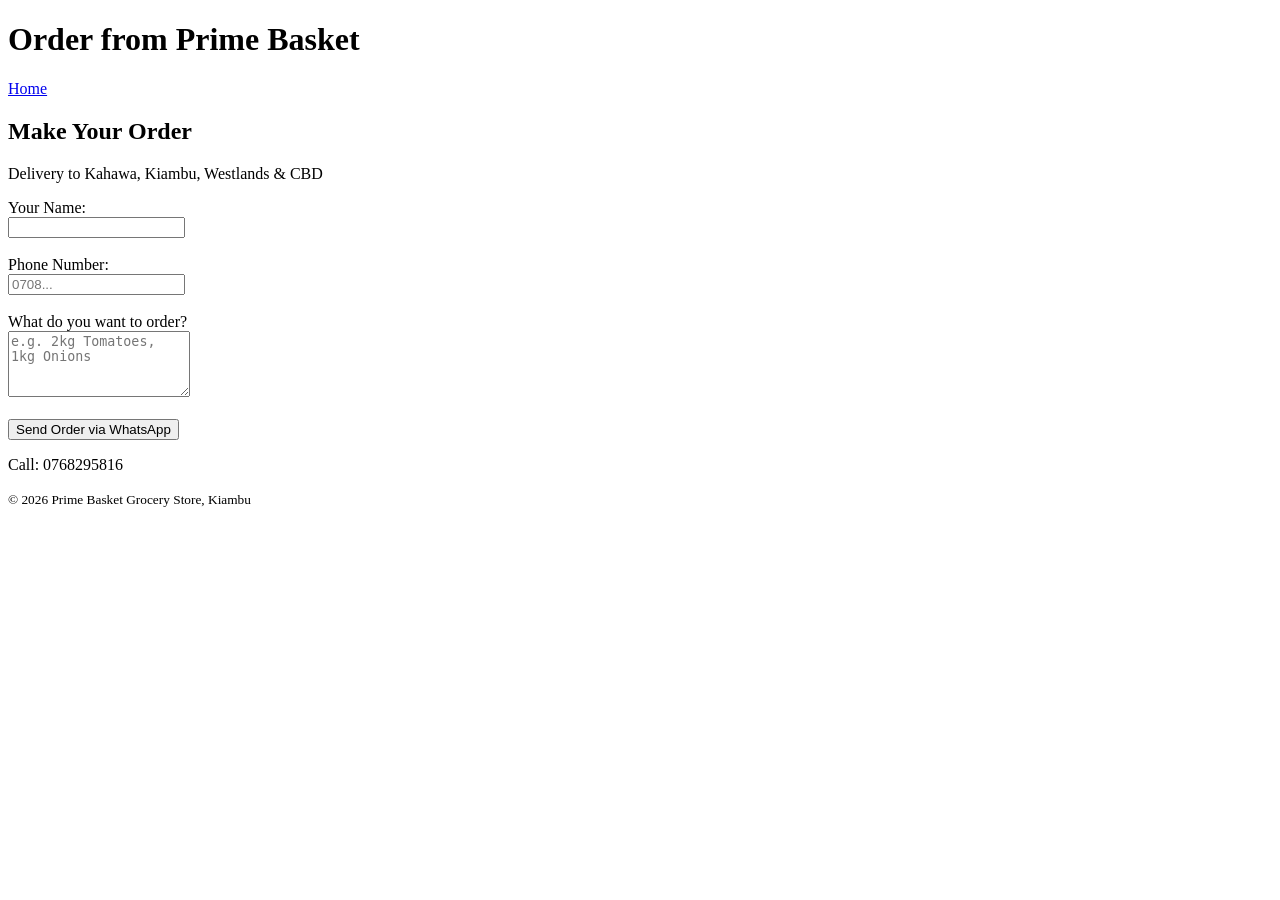
==== contact.html @ c3b98a15 "Add files via upload" ====
<!DOCTYPE html>
<html lang="en">
<head>
  <meta charset="UTF-8">
  <title>Contact - Prime Basket</title>
</head>
<body>
  <header>
    <h1>Order from Prime Basket</h1>
    <nav>
      <a href="index.html">Home</a>
    </nav>
  </header>

  <main>
    <h2>Make Your Order</h2>
    <p>Delivery to Kahawa, Kiambu, Westlands & CBD</p>
    
    <form>
      <label>Your Name:<br>
        <input type="text" required>
      </label><br><br>

      <label>Phone Number:<br>
        <input type="tel" placeholder="0708...">
      </label><br><br>

      <label>What do you want to order?<br>
        <textarea rows="4" placeholder="e.g. 2kg Tomatoes, 1kg Onions"></textarea>
      </label><br><br>

      <button type="submit">Send Order via WhatsApp</button>
    </form>
  </main>

  <footer>
    <p>Call: 0768295816</p>
    <p><small>&copy; 2026 Prime Basket Grocery Store, Kiambu</small></p>
  </footer>
</body>
</html>
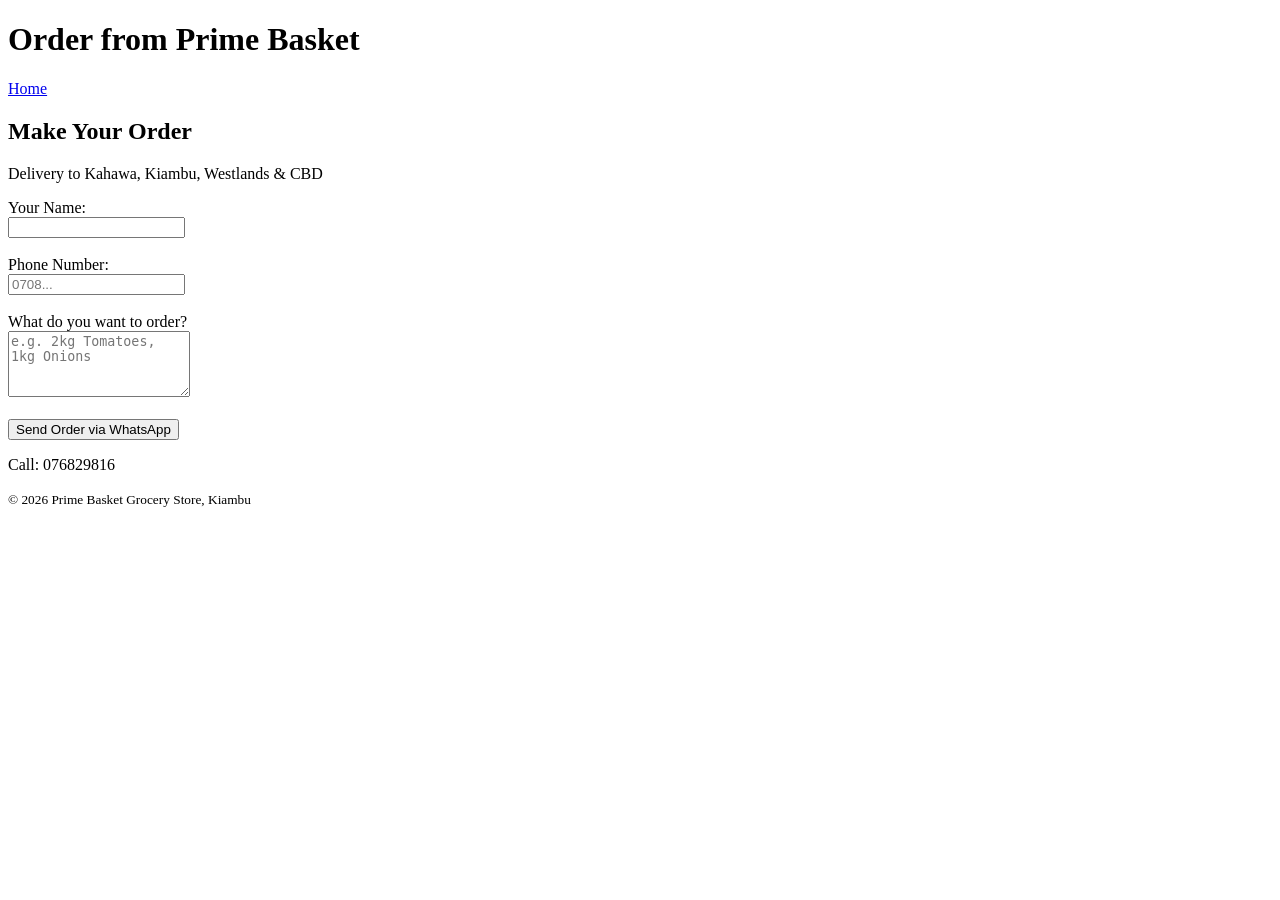
==== commit 1a3b0d01: "Fix formatting issues in contact.html" ====
--- a/contact.html
+++ b/contact.html
@@ -34,8 +34,8 @@
   </main>
 
   <footer>
-    <p>Call: 0768295816</p>
+    <p>Call: 076829816</p>
     <p><small>&copy; 2026 Prime Basket Grocery Store, Kiambu</small></p>
   </footer>
 </body>
-</html>+</html>
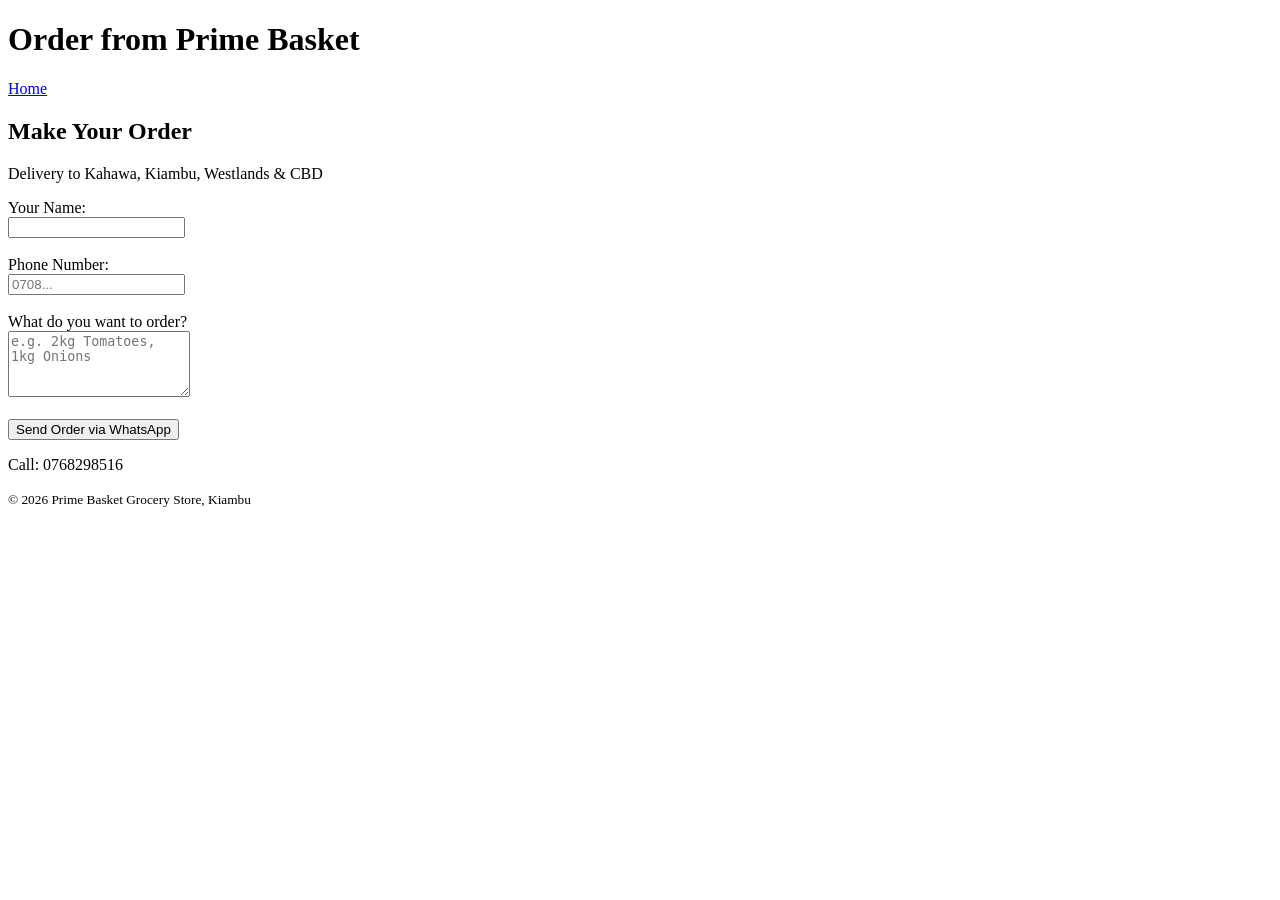
==== commit cb27f692: "Fix phone number in contact.html Updated phone number in the contact form." ====
--- a/contact.html
+++ b/contact.html
@@ -34,7 +34,7 @@
   </main>
 
   <footer>
-    <p>Call: 076829816</p>
+    <p>Call: 0768298516</p>
     <p><small>&copy; 2026 Prime Basket Grocery Store, Kiambu</small></p>
   </footer>
 </body>
